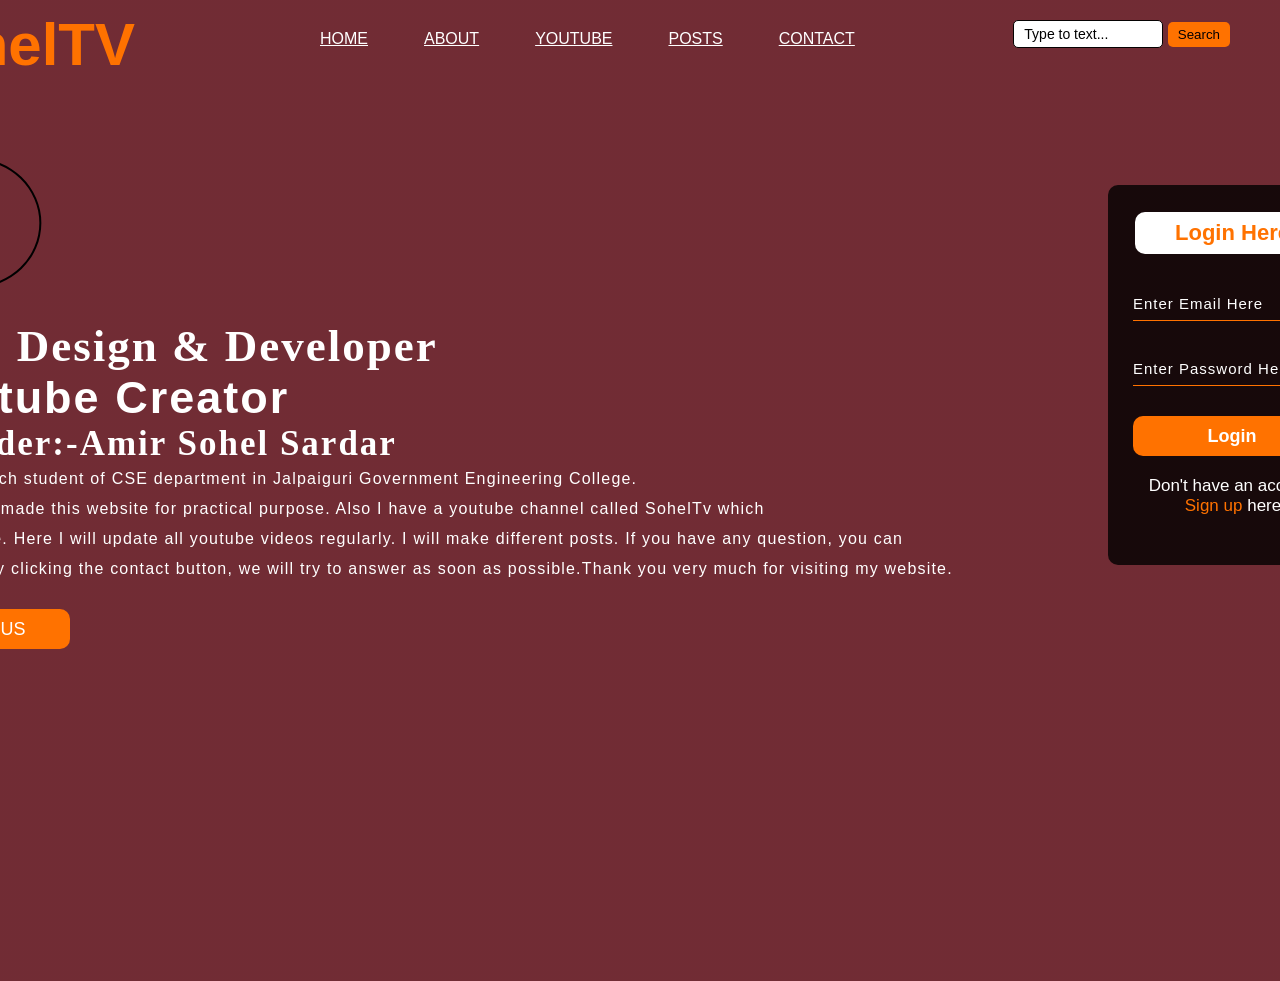
==== website.html @ 2ef4e1e2 "Add files via upload" ====
<!DOCTYPE html>
<html lang="en">
  <head>


    <title>SohelTv.in</title>
    <link rel="stylesheet" href="style.css" />
  </head>
  <body>
    

    <div class="main">
      <div class="navbar">
        <div class="icon">
          <h2 class="logo">SohelTV</h2>
        </div>
        <div class="menu">
          <u1 class="xx">
            <li><a href="#">HOME</a></li>
            <li><a href="#">ABOUT</a></li>
            <li><a href="#">YOUTUBE</a></li>
            <li><a href="#">POSTS</a></li>
            <li><a href="#">CONTACT</a></li>
          </u1>
        </div>
        <div>
    <form
      class="search-container ht_search_form"
      action="https://www.google.com/search"
    >
      <input
        id=""
        class="search-input"
        placeholder="Type to text..."
        name="q"
        type="search"
       
      />
      <button class="ht_search search-button" type="submit">Search</button>
    </form>
  </div>


        <div class="photo">
          <style>
            .rounded-image {
              border-radius: 50%;
            }
          </style>
          <img
            class="rounded-image"
            src="https://scontent.fmaa8-1.fna.fbcdn.net/v/t39.30808-6/354201390_1299198607697268_323071908625400592_n.jpg?_nc_cat=105&ccb=1-7&_nc_sid=a2f6c7&_nc_ohc=LG4LllMXOWUAX9ApoGK&_nc_ht=scontent.fmaa8-1.fna&oh=00_AfA7hSw_MvwHOGjlv7CNDxEjvij_ZZEoUE8ih7CMYWOQhg&oe=650677C8"
            alta="Rounded Photo"
            width="135"
            height="130"
          />
          

          
          
          </div>
        </div>

  <div class="content"> 
<h1>Web Design & Developer<br><span>Youtube Creator</span></h1>     
<h2>Founder:-Amir Sohel Sardar</h2>
<p class="par"> I am a b.tech student of CSE department  in Jalpaiguri Government Engineering College.
  <br>Basically I made this website for practical purpose. Also I have a youtube channel called SohelTv which
  <br>is add here. Here I will update all youtube videos regularly. I will make different posts. If you have any question, you can 
  <br>submit it by clicking the contact button, we will try to answer as soon as possible.Thank you very much for visiting my website.</p>
 
  <button class="cn"><a href="#">JOIN US</a></button>

  <div class="form">
    <h3>Login Here</h3>
    <input type="email" name="email" placeholder="Enter Email Here">
    <input type="password" name="password" placeholder="Enter Password Here">
    <button class="btnn"><a href="#">Login</a></button>

    <p class="link">Don't have an account<br>
    <a href="#">Sign up</a> here</a></p>
    
  </div>

</div> 

      </div>
    </div>
  </body>
</html>
---- style.css ----
*{
    margin: 0;
    padding: 0;
   
}

.main{
    width: 100%;
    background-image: linear-gradient(to top, rgba(0,0,0,0.5)50%,rgba(0,0,0,0.5)50%), url(https://img.freepik.com/premium-photo/interior-poster-living-room-with-colorful-white-sofa_46483-765.jpg?w=1060);
    background-position: center;
    background-size: cover;
    height: 109vh;

}

.navbar{
    width: 1200px;
    height: 75px;
    margin: auto;

}

.icon{
    width: 200px;
    float: left;
    height: 70px;

}

.logo{
    color: #ff7200;
    font-size: 60px;
    font-family: Arial;
    padding-right: 105px;
    float: right;
    padding-top: 10px;
   
}


ul{
    float: left;
    display: flex;
    justify-content: center;
    align-items: center;
}

ul li{
    list-style: none;
    margin-left: 90px;
    margin-top: 30px;
    font-size: 1px;
}

ul li a{
    text-decoration: none;
    color: #fff;
    font-family: Arial;
    font-weight: bold;
    transition: 0.4s ease-in-out;
}
ul li a:hover{
    color: #ff7200;
}
.xx{
    display: flex;
    flex-direction: row;
    text-decoration: none;
    color: #ff7200;
    list-style: none;
    gap :3.5rem;
    position: relative;
    top :20px;
    left: 60px;
    padding: 10px 20px;
}
    a{
       

    color: white;

}
a:hover{
    color: #ff7200;
}


html{
   overflow: hidden;
   width: 100%;
    
}


.search-container {
    position: absolute;
    top: 20px;
    right: 50px;
  }

  .search-input {
    padding: 5px 10px;
    border: 1px solid #050202;
    border-radius: 5px;
    font-size: 14px;
    width: 150px;
    color: black;
  }
  
  


  .search-button {
    background-color: #ff7200;
    color: #060000;
    border: none;
    border-radius: 5px;
    padding: 5px 10px;
    cursor: pointer;
  }

  .search-button:hover {
    background-color: #2980b9;
  }






* {
    margin: 0;
    padding: 0;
    box-sizing: border-box;
    -webkit-font-smoothing: antialiased;
  }
  
  body {
    background: #e35869;
    font-family: 'Rubik', sans-serif;
  }

  *{
    margin: 0;
    padding: 0;
    box-sizing: border-box;
    font-family: Arial, Helvetica, sans-serif;

  }
  img{
    border: 2px solid black;
    position:absolute;
    
  }
  .photo {
    position: relative;
    height: 300px; /* You can adjust the height of the container */
  }
  
  img {
    position: relative;
    bottom: 0;
    top: 120px;
    right: 200px;
    transform: translateX(-99%);
  }

  .content{
    width: 1200px;
    height: auto;
    top: 245px;
    margin: auto;
    color: #fff;
    position: relative;
    right: 150px;
    
  }

  .content .par{
    padding-left: 20px;
    padding-bottom: 25px;
    font-family: Arial;
    letter-spacing: 1.2px;
    line-height: 30px;
  }
  .content h1{
    font-family: 'Times New Roman';
    font-size: 45px;
    padding-left: 20px;
    letter-spacing: 2px;

  }
  .content h2{
    font-family: 'Times New Roman';
    font-size: 35px;
    padding-left: 20px;
    letter-spacing: 2px;
  }

  .content .cn{
    width: 160px;
    height: 40px;
    background: #ff7200;
    border: none;
    margin-bottom: 10px;
    margin-left: 20px;
    font-size: 18px;
    border-radius: 10px;
    cursor: pointer;
    transition: .4s ease;

  }

  .content .cn a{
    text-decoration: none;
    color: white;
    transition: .3s ease;
  }
  
  .content .cn:hover {
    background-color: #2980b9;
  }
  .form{
    width: 250px;
    height: 380px;
    background: linear-gradient(to top, rgba(0,0,0,0.8)50%,rgba(0,0,0,0.8)50%);
    position: absolute;
    top: -135px;
    left: 1218px;
    border-radius: 10px;
    padding: 25px;
  }

  .form h3{
    width: 195px;
    font-family: sans-serif;
    text-align: center;
    color: #ff7200;
    font-size: 22px;
    background-color: #fff;
    border-radius: 10px;
    margin: 2px;
    padding: 8px;
  }
  
  .form input{
    width: 190px;
    height: 35px;
    background: transparent;
    border-bottom: 1px solid #ff7200;
    border-top: none;
    border-right: none;
    border-left: none;
    color: #fff;
    font-size: 15px;
    letter-spacing: 1px;
    margin-top: 30px;
    font-family: sans-serif;


  }

  .form input:focus{
    outline: none;
  
  }

  ::placeholder{
    color: white;
    font-family:Arial;
  }

  .btnn{
    width: 198px;
    height: 40px;
    background: #ff7200;
    border: none;
    margin-top: 30px;
    font-size: 18px;
    border-radius: 10px;
    cursor: pointer;
    color: #fff;
    transition: 0.4s ease;

  }

  .btnn:hover{
    background: #2980b9;
    color: #ff7200;
  }

  .btnn a{
    text-decoration: none;
    color: #fff;
    font-weight: bold;
  }

  .form .link{
    font-family:Arial, Helvetica, sans-serif;
    font-size: 17px;
    padding-top: 20px;
    text-align: center;
  }

  .form .link a{
    text-decoration: none;
    color: #ff7200;
  }

  ::placeholder { /* Chrome, Firefox, Opera, Safari 10.1+ */
    color: black;
    opacity: 1; /* Firefox */
  }
  
  :-ms-input-placeholder { /* Internet Explorer 10-11 */
    color: black;
  }
  
  ::-ms-input-placeholder { /* Microsoft Edge */
    color: black;
  
  }
  
    input[type="email"]::placeholder,
    input[type="password"]::placeholder {
      color: white; /* Change to the desired placeholder text color */
    }
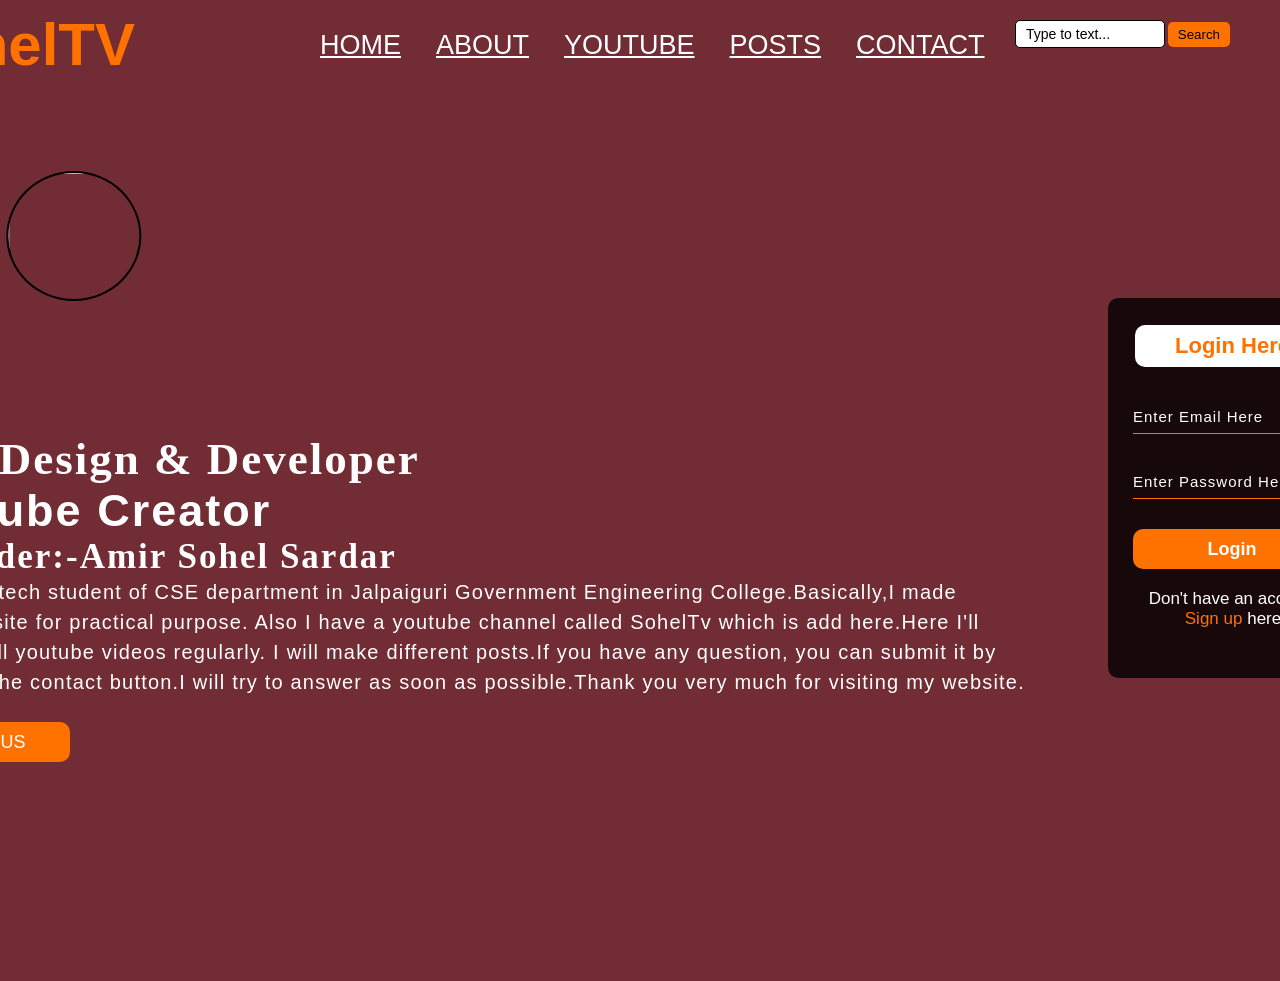
==== commit 24b6b0f6: "Add files via upload" ====
--- a/website.html
+++ b/website.html
@@ -2,11 +2,15 @@
 <html lang="en">
   <head>
 
-
+   
     <title>SohelTv.in</title>
     <link rel="stylesheet" href="style.css" />
+
+    
+
   </head>
   <body>
+
     
 
     <div class="main">
@@ -49,8 +53,7 @@
           </style>
           <img
             class="rounded-image"
-            src="https://scontent.fmaa8-1.fna.fbcdn.net/v/t39.30808-6/354201390_1299198607697268_323071908625400592_n.jpg?_nc_cat=105&ccb=1-7&_nc_sid=a2f6c7&_nc_ohc=LG4LllMXOWUAX9ApoGK&_nc_ht=scontent.fmaa8-1.fna&oh=00_AfA7hSw_MvwHOGjlv7CNDxEjvij_ZZEoUE8ih7CMYWOQhg&oe=650677C8"
-            alta="Rounded Photo"
+            src="sohel.jpg"
             width="135"
             height="130"
           />
@@ -64,10 +67,10 @@
   <div class="content"> 
 <h1>Web Design & Developer<br><span>Youtube Creator</span></h1>     
 <h2>Founder:-Amir Sohel Sardar</h2>
-<p class="par"> I am a b.tech student of CSE department  in Jalpaiguri Government Engineering College.
-  <br>Basically I made this website for practical purpose. Also I have a youtube channel called SohelTv which
-  <br>is add here. Here I will update all youtube videos regularly. I will make different posts. If you have any question, you can 
-  <br>submit it by clicking the contact button, we will try to answer as soon as possible.Thank you very much for visiting my website.</p>
+<p class="par"> I am a b.tech student of CSE department  in Jalpaiguri Government Engineering College.Basically,I made
+  <br>this website for practical purpose. Also I have a youtube channel called SohelTv which is add here.Here I'll 
+  <br>update all youtube videos regularly. I will make different posts.If you have any question, you can submit it by 
+  <br>clicking the contact button.I will try to answer as soon as possible.Thank you very much for visiting my website.</p>
  
   <button class="cn"><a href="#">JOIN US</a></button>
 
@@ -86,10 +89,9 @@
 
       </div>
     </div>
+
+    <script src="script.js"></script>
   </body>
 </html>
 
 
-
-
-
--- a/style.css
+++ b/style.css
@@ -1,333 +1,350 @@
 *{
-    margin: 0;
-    padding: 0;
-   
-}
+  margin: 0;
+  padding: 0;
+ 
+}
+
+html{
+font-size: 62.5%;
+overflow:hidden;
+
+}
+
+
 
 .main{
-    width: 100%;
-    background-image: linear-gradient(to top, rgba(0,0,0,0.5)50%,rgba(0,0,0,0.5)50%), url(https://img.freepik.com/premium-photo/interior-poster-living-room-with-colorful-white-sofa_46483-765.jpg?w=1060);
-    background-position: center;
-    background-size: cover;
-    height: 109vh;
+  width: 100%;
+  background-image: linear-gradient(to top, rgba(0,0,0,0.5)50%,rgba(0,0,0,0.5)50%), url(https://img.freepik.com/premium-photo/interior-poster-living-room-with-colorful-white-sofa_46483-765.jpg?w=1060);
+  background-position: center;
+  background-size: cover;
+  height: 109vh;
+  background-color: transparent;
+
+ 
 
 }
 
 .navbar{
-    width: 1200px;
-    height: 75px;
-    margin: auto;
+  width: 120rem;
+  height: 7.5rem;
+  margin: auto;
 
 }
 
 .icon{
-    width: 200px;
-    float: left;
-    height: 70px;
+  width: 20rem;
+  float: left;
+  height: 7rem;
 
 }
 
 .logo{
-    color: #ff7200;
-    font-size: 60px;
-    font-family: Arial;
-    padding-right: 105px;
-    float: right;
-    padding-top: 10px;
-   
+  color: #ff7200;
+  font-size: 6rem;
+  font-family: Arial;
+  padding-right: 10.5rem;
+  float: right;
+  padding-top: 1rem;
+ 
 }
 
 
 ul{
-    float: left;
-    display: flex;
-    justify-content: center;
-    align-items: center;
+  float: left;
+  display: flex;
+  justify-content: center;
+  align-items: center;
 }
 
 ul li{
-    list-style: none;
-    margin-left: 90px;
-    margin-top: 30px;
-    font-size: 1px;
+  list-style: none;
+  margin-left: 9rem;
+  margin-top: 3rem;
+  font-size: 0.1rem;
 }
 
 ul li a{
-    text-decoration: none;
-    color: #fff;
-    font-family: Arial;
-    font-weight: bold;
-    transition: 0.4s ease-in-out;
+  text-decoration: none;
+  color: #fff;
+  font-family: Arial;
+  font-weight: bold;
+  transition: 0.4s ease-in-out;
 }
 ul li a:hover{
-    color: #ff7200;
+  color: #ff7200;
 }
 .xx{
-    display: flex;
-    flex-direction: row;
-    text-decoration: none;
-    color: #ff7200;
-    list-style: none;
-    gap :3.5rem;
-    position: relative;
-    top :20px;
-    left: 60px;
-    padding: 10px 20px;
-}
-    a{
-       
-
-    color: white;
+  display: flex;
+  flex-direction: row;
+  text-decoration: none;
+  color: #ff7200;
+  list-style: none;
+  gap :3.5rem;
+  position: relative;
+  top :2rem;
+  left: 6rem;
+  padding: 1rem 2rem;
+  font-size: 2.7rem;
+}
+  a{
+     
+
+  color: white;
 
 }
 a:hover{
-    color: #ff7200;
-}
-
-
-html{
-   overflow: hidden;
-   width: 100%;
-    
-}
+  color: #ff7200;
+}
+
+
 
 
 .search-container {
-    position: absolute;
-    top: 20px;
-    right: 50px;
+  position: absolute;
+  top: 2rem;
+  right: 5rem;
+}
+
+.search-input {
+  padding: 0.5rem 1rem;
+  border: 0.1rem solid #050202;
+  border-radius: 0.5rem;
+  font-size: 1.4rem;
+  width: 15rem;
+  color: black;
+}
+
+
+
+.search-button {
+  background-color: #ff7200;
+  color: #060000;
+  border: none;
+  border-radius: 0.5rem;
+  padding: 0.5rem 1rem;
+  cursor: pointer;
+}
+
+.search-button:hover {
+  background-color: #2980b9;
+}
+
+
+
+
+
+
+* {
+  margin: 0;
+  padding: 0;
+  box-sizing: border-box;
+  -webkit-font-smoothing: antialiased;
+}
+
+body {
+  background: #e35869;
+  font-family: 'Rubik', sans-serif;
+}
+
+*{
+  margin: 0;
+  padding: 0;
+  box-sizing: border-box;
+  font-family: Arial, Helvetica, sans-serif;
+
+}
+img{
+  border: 0.2rem solid black;
+  position:absolute;
+  
+}
+.photo {
+  position: relative;
+  height: 15rem; /* You can adjust the height of the container */
+}
+
+img {
+  position: relative;
+  bottom: 0;
+  top: 12rem;
+  right: 10rem;
+  transform: translateX(-99%);
+}
+
+.content{
+  width: 120rem;
+  height: auto;
+  top: 35.8rem;
+  margin: auto;
+  color: #fff;
+  position: relative;
+  right: 15rem;
+  
+}
+
+.content .par{
+  padding-left: 2rem;
+  padding-bottom: 2.5rem;
+  font-family: Arial;
+  letter-spacing: 0.12rem;
+  line-height: 3rem;
+  font-size: 2rem;
+}
+.content h1{
+  font-family: 'Times New Roman';
+  font-size: 4.5rem;
+  padding-left: 0.2rem;
+  letter-spacing: 0.2rem;
+
+}
+.content h2{
+  font-family: 'Times New Roman';
+  font-size: 3.5rem;
+  padding-left: 2rem;
+  letter-spacing: 0.2rem;
+}
+
+.content .cn{
+  width: 16rem;
+  height: 4rem;
+  background: #ff7200;
+  border: none;
+  margin-bottom: 1rem;
+  margin-left: 2rem;
+  font-size: 1.8rem;
+  border-radius: 1rem;
+  cursor: pointer;
+  transition: .4s ease;
+
+}
+
+.content .cn a{
+  text-decoration: none;
+  color: white;
+  transition: .3s ease;
+}
+
+.content .cn:hover {
+  background-color: #2980b9;
+}
+.form{
+  width: 25rem;
+  height: 38rem;
+  background: linear-gradient(to top, rgba(0,0,0,0.8)50%,rgba(0,0,0,0.8)50%);
+  position: absolute;
+  top: -13.5rem;
+  left: 121.8rem;
+  border-radius: 1rem;
+  padding: 2.5rem;
+}
+
+.form h3{
+  width: 19.5rem;
+  font-family: sans-serif;
+  text-align: center;
+  color: #ff7200;
+  font-size: 2.2rem;
+  background-color: #fff;
+  border-radius: 1rem;
+  margin: 0.2rem;
+  padding: 0.8rem;
+}
+
+.form input{
+  width: 19rem;
+  height: 3.5rem;
+  background: transparent;
+  border-bottom: 0.1rem solid #ff7200;
+  border-top: none;
+  border-right: none;
+  border-left: none;
+  color: #fff;
+  font-size: 1.5rem;
+  letter-spacing: 0.1rem;
+  margin-top: 3rem;
+  font-family: sans-serif;
+
+
+}
+
+.form input:focus{
+  outline: none;
+
+}
+
+::placeholder{
+  color: white;
+  font-family:Arial;
+}
+
+.btnn{
+  width: 19.8rem;
+  height: 4rem;
+  background: #ff7200;
+  border: none;
+  margin-top: 3rem;
+  font-size: 1.8rem;
+  border-radius: 1rem;
+  cursor: pointer;
+  color: #fff;
+  transition: 0.4s ease;
+
+}
+
+.btnn:hover{
+  background: #2980b9;
+  color: #ff7200;
+}
+
+.btnn a{
+  text-decoration: none;
+  color: #fff;
+  font-weight: bold;
+}
+
+.form .link{
+  font-family:Arial, Helvetica, sans-serif;
+  font-size: 1.7rem;
+  padding-top: 2rem;
+  text-align: center;
+}
+
+.form .link a{
+  text-decoration: none;
+  color: #ff7200;
+}
+
+::placeholder { /* Chrome, Firefox, Opera, Safari 10.1+ */
+  color: black;
+  opacity: 1; /* Firefox */
+}
+
+:-ms-input-placeholder { /* Internet Explorer 10-11 */
+  color: black;
+}
+
+::-ms-input-placeholder { /* Microsoft Edge */
+  color: black;
+
+}
+
+  input[type="email"]::placeholder,
+  input[type="password"]::placeholder {
+    color: white; /* Change to the desired placeholder text color */
   }
 
-  .search-input {
-    padding: 5px 10px;
-    border: 1px solid #050202;
-    border-radius: 5px;
-    font-size: 14px;
-    width: 150px;
-    color: black;
+
+  @media(max-width:998px) {
+    html {
+      font-size: 40%;
+    }
   }
+
+  @media(max-width:768px) {
+    html {
+      font-size: 40%;
+    }
+  }
+
+
   
-  
-
-
-  .search-button {
-    background-color: #ff7200;
-    color: #060000;
-    border: none;
-    border-radius: 5px;
-    padding: 5px 10px;
-    cursor: pointer;
-  }
-
-  .search-button:hover {
-    background-color: #2980b9;
-  }
-
-
-
-
-
-
-* {
-    margin: 0;
-    padding: 0;
-    box-sizing: border-box;
-    -webkit-font-smoothing: antialiased;
-  }
-  
-  body {
-    background: #e35869;
-    font-family: 'Rubik', sans-serif;
-  }
-
-  *{
-    margin: 0;
-    padding: 0;
-    box-sizing: border-box;
-    font-family: Arial, Helvetica, sans-serif;
-
-  }
-  img{
-    border: 2px solid black;
-    position:absolute;
-    
-  }
-  .photo {
-    position: relative;
-    height: 300px; /* You can adjust the height of the container */
-  }
-  
-  img {
-    position: relative;
-    bottom: 0;
-    top: 120px;
-    right: 200px;
-    transform: translateX(-99%);
-  }
-
-  .content{
-    width: 1200px;
-    height: auto;
-    top: 245px;
-    margin: auto;
-    color: #fff;
-    position: relative;
-    right: 150px;
-    
-  }
-
-  .content .par{
-    padding-left: 20px;
-    padding-bottom: 25px;
-    font-family: Arial;
-    letter-spacing: 1.2px;
-    line-height: 30px;
-  }
-  .content h1{
-    font-family: 'Times New Roman';
-    font-size: 45px;
-    padding-left: 20px;
-    letter-spacing: 2px;
-
-  }
-  .content h2{
-    font-family: 'Times New Roman';
-    font-size: 35px;
-    padding-left: 20px;
-    letter-spacing: 2px;
-  }
-
-  .content .cn{
-    width: 160px;
-    height: 40px;
-    background: #ff7200;
-    border: none;
-    margin-bottom: 10px;
-    margin-left: 20px;
-    font-size: 18px;
-    border-radius: 10px;
-    cursor: pointer;
-    transition: .4s ease;
-
-  }
-
-  .content .cn a{
-    text-decoration: none;
-    color: white;
-    transition: .3s ease;
-  }
-  
-  .content .cn:hover {
-    background-color: #2980b9;
-  }
-  .form{
-    width: 250px;
-    height: 380px;
-    background: linear-gradient(to top, rgba(0,0,0,0.8)50%,rgba(0,0,0,0.8)50%);
-    position: absolute;
-    top: -135px;
-    left: 1218px;
-    border-radius: 10px;
-    padding: 25px;
-  }
-
-  .form h3{
-    width: 195px;
-    font-family: sans-serif;
-    text-align: center;
-    color: #ff7200;
-    font-size: 22px;
-    background-color: #fff;
-    border-radius: 10px;
-    margin: 2px;
-    padding: 8px;
-  }
-  
-  .form input{
-    width: 190px;
-    height: 35px;
-    background: transparent;
-    border-bottom: 1px solid #ff7200;
-    border-top: none;
-    border-right: none;
-    border-left: none;
-    color: #fff;
-    font-size: 15px;
-    letter-spacing: 1px;
-    margin-top: 30px;
-    font-family: sans-serif;
-
-
-  }
-
-  .form input:focus{
-    outline: none;
-  
-  }
-
-  ::placeholder{
-    color: white;
-    font-family:Arial;
-  }
-
-  .btnn{
-    width: 198px;
-    height: 40px;
-    background: #ff7200;
-    border: none;
-    margin-top: 30px;
-    font-size: 18px;
-    border-radius: 10px;
-    cursor: pointer;
-    color: #fff;
-    transition: 0.4s ease;
-
-  }
-
-  .btnn:hover{
-    background: #2980b9;
-    color: #ff7200;
-  }
-
-  .btnn a{
-    text-decoration: none;
-    color: #fff;
-    font-weight: bold;
-  }
-
-  .form .link{
-    font-family:Arial, Helvetica, sans-serif;
-    font-size: 17px;
-    padding-top: 20px;
-    text-align: center;
-  }
-
-  .form .link a{
-    text-decoration: none;
-    color: #ff7200;
-  }
-
-  ::placeholder { /* Chrome, Firefox, Opera, Safari 10.1+ */
-    color: black;
-    opacity: 1; /* Firefox */
-  }
-  
-  :-ms-input-placeholder { /* Internet Explorer 10-11 */
-    color: black;
-  }
-  
-  ::-ms-input-placeholder { /* Microsoft Edge */
-    color: black;
-  
-  }
-  
-    input[type="email"]::placeholder,
-    input[type="password"]::placeholder {
-      color: white; /* Change to the desired placeholder text color */
-    }
-
- 
-
-
-
-  
